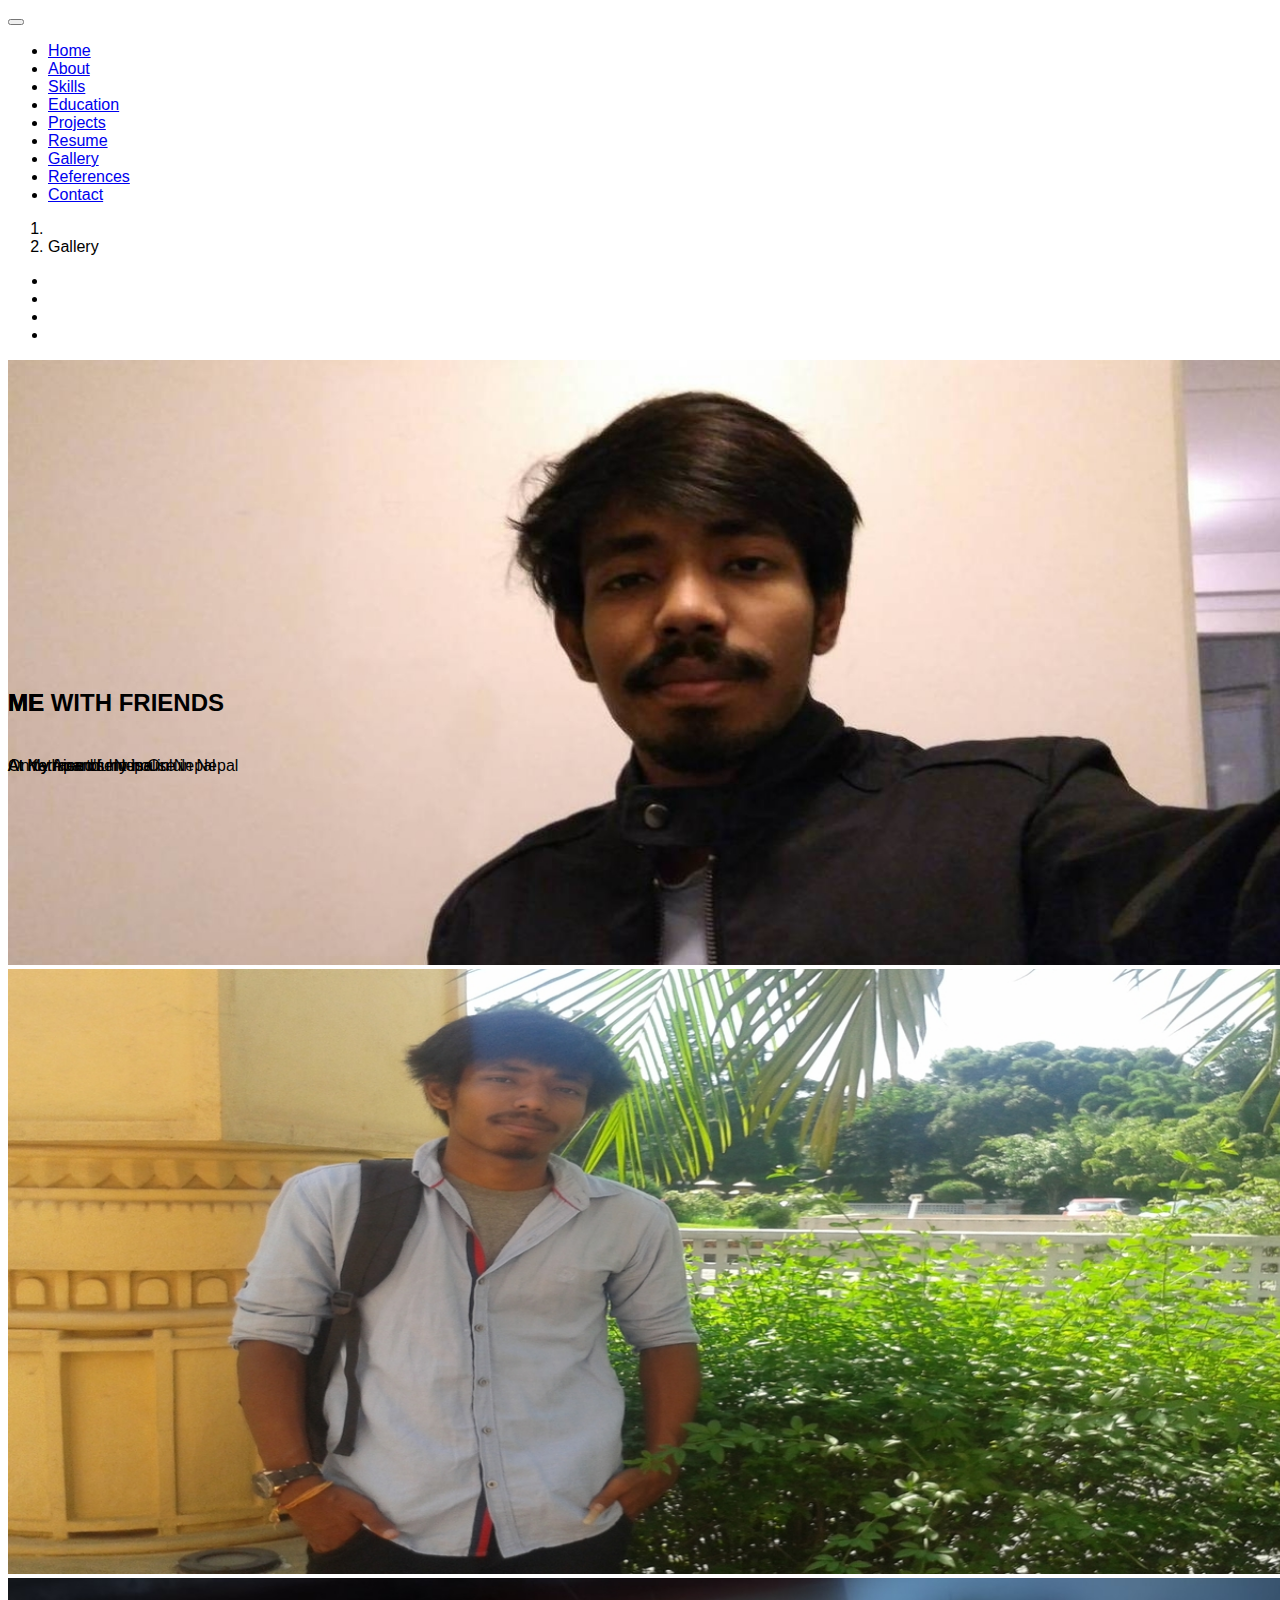
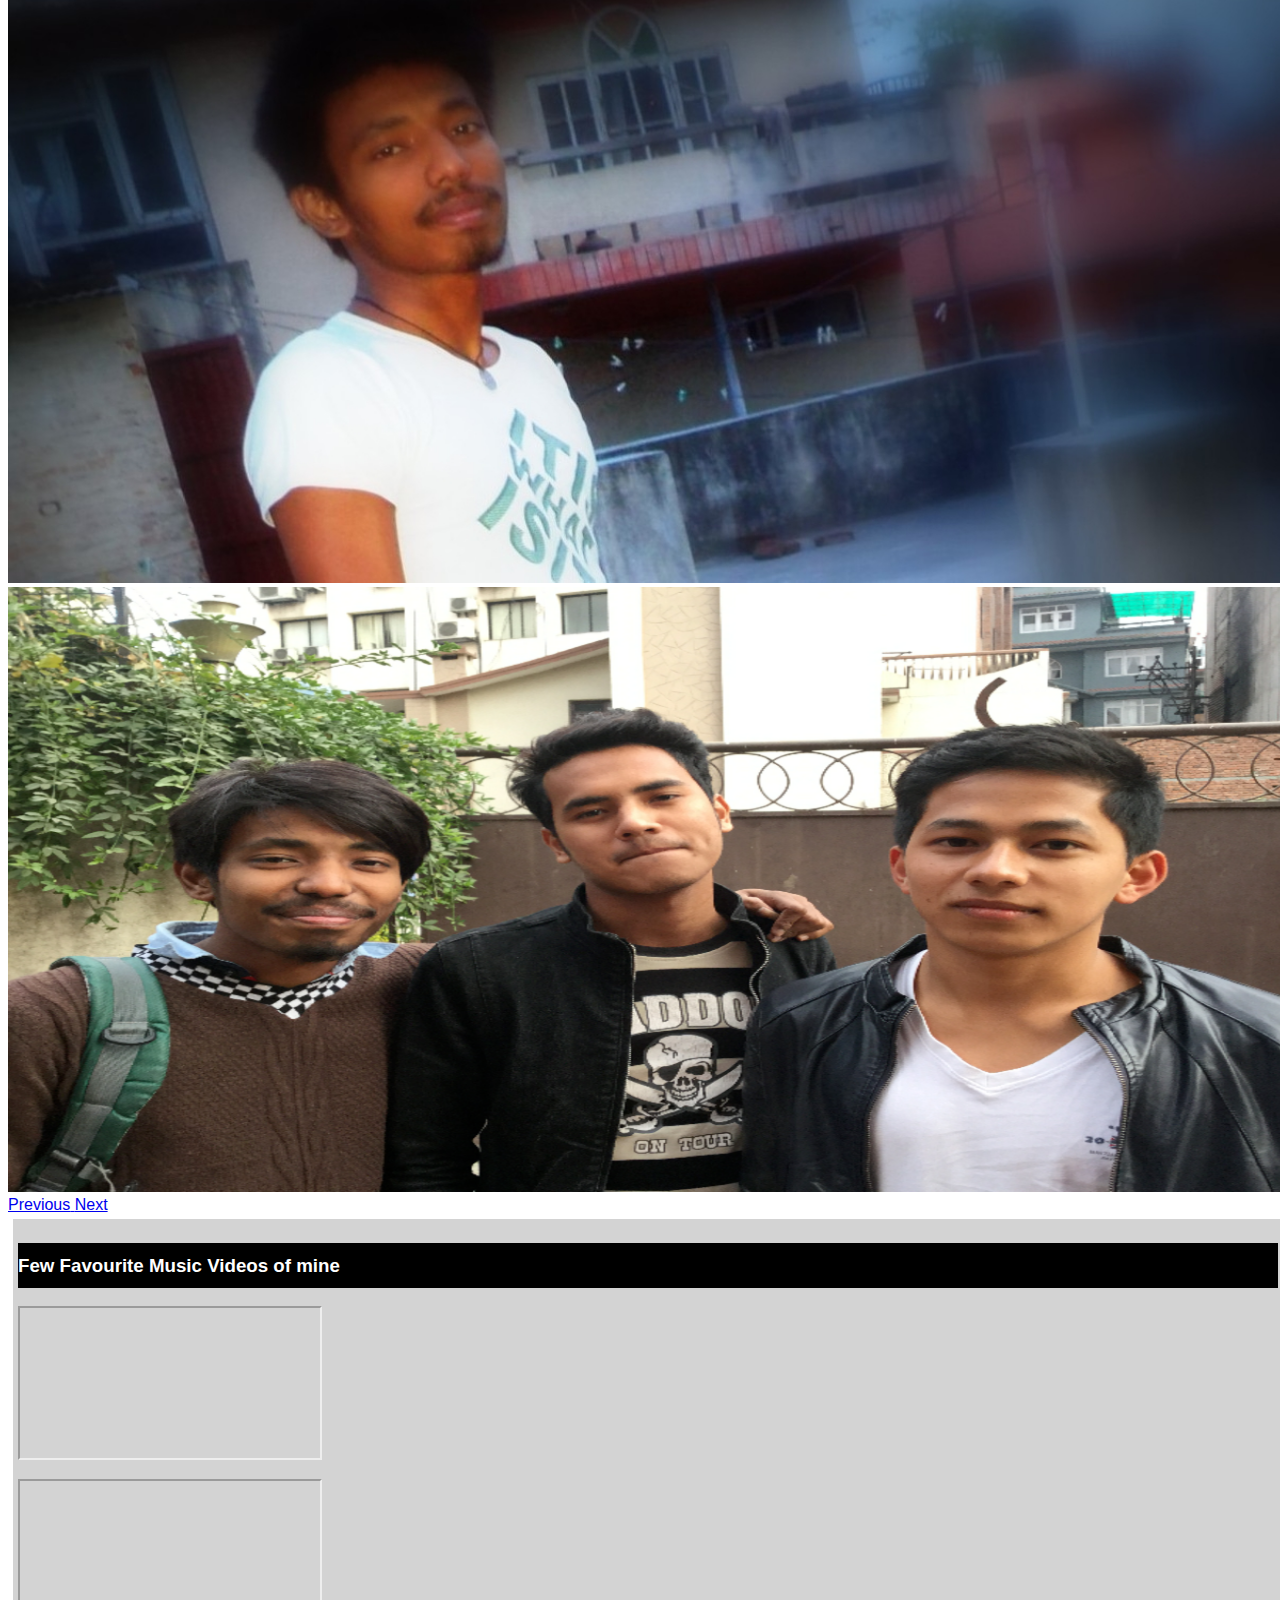
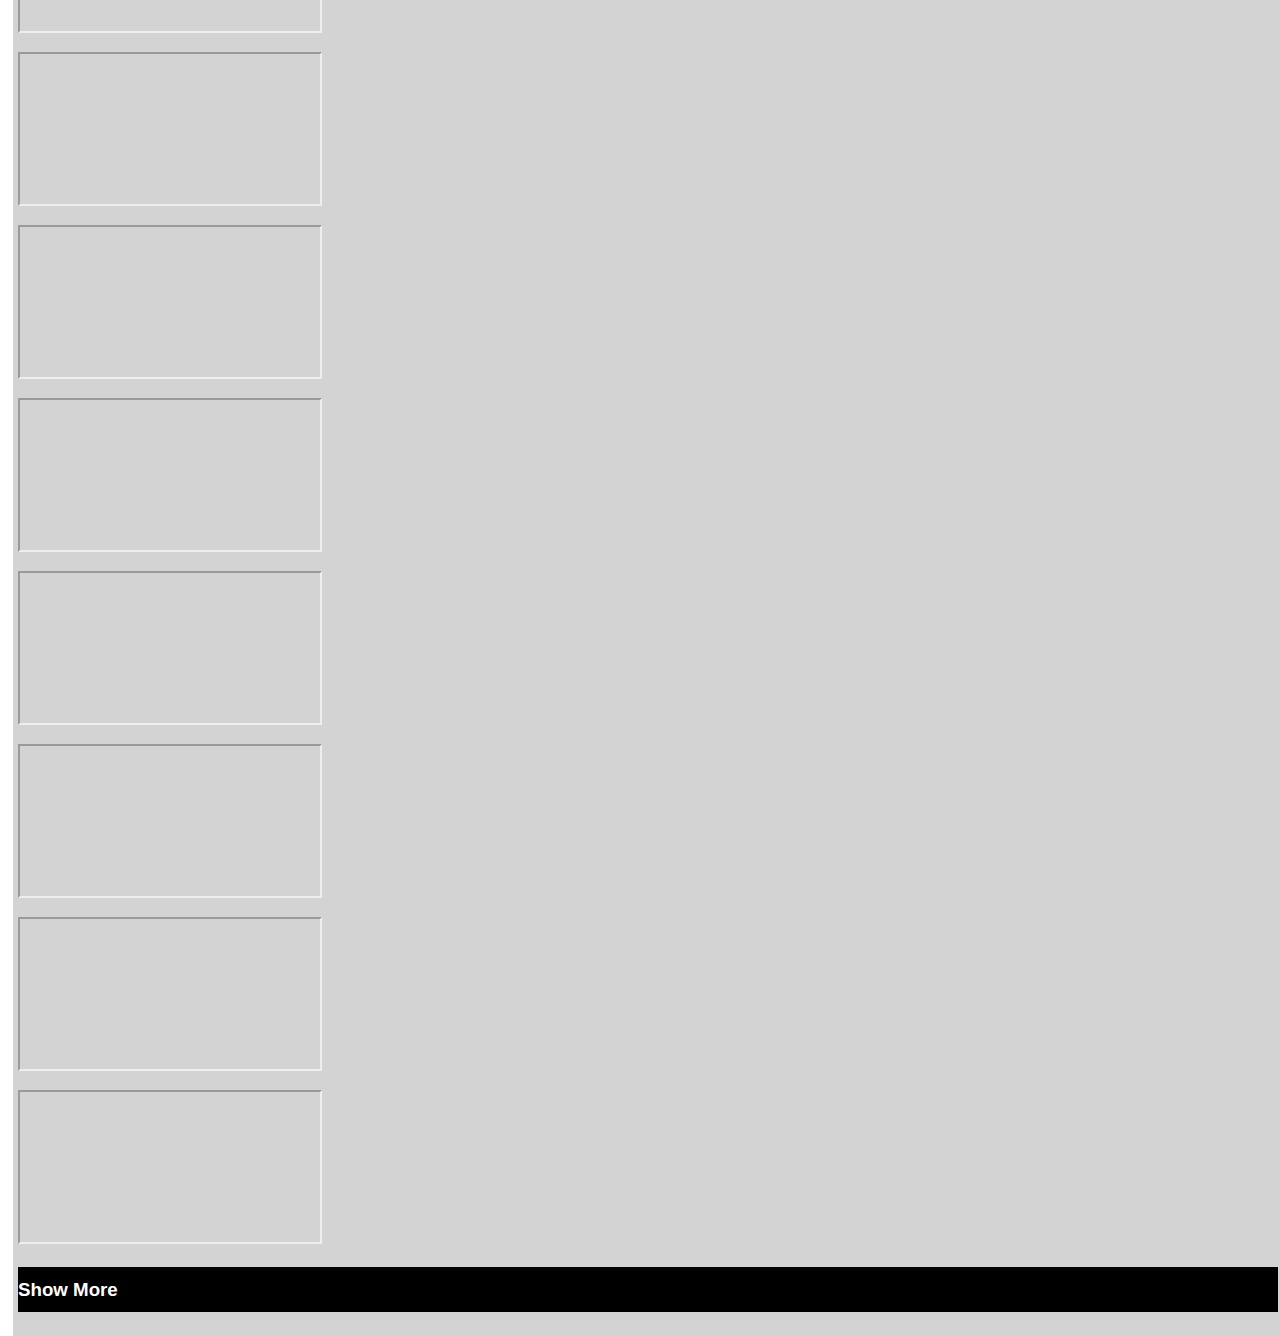
==== root/gallery.html @ 3b3e9f53 "gallery page added" ====
<!DOCTYPE html>
<html>
<head>
	<meta charset="utf-8">
	<meta http-equiv="X-UA-Compatible" content="IE=edge">
	<meta name="viewport" content="width=device-width, initial-scale=1">

	<title>Webpage using bootstrap</title>

	<link rel="stylesheet" href="https://stackpath.bootstrapcdn.com/bootstrap/4.1.1/css/bootstrap.min.css" integrity="sha384-WskhaSGFgHYWDcbwN70/dfYBj47jz9qbsMId/iRN3ewGhXQFZCSftd1LZCfmhktB" crossorigin="anonymous">
	<link rel="stylesheet" href="https://use.fontawesome.com/releases/v5.0.13/css/all.css" integrity="sha384-DNOHZ68U8hZfKXOrtjWvjxusGo9WQnrNx2sqG0tfsghAvtVlRW3tvkXWZh58N9jp" crossorigin="anonymous">
	<link rel="stylesheet" type="text/css" href="../css/main.css">
</head>
<body>
	<div>
		<!--navbar -->
		<nav class="navbar navbar-expand-lg navbar-dark bg-dark sticky-top">
	  		<a class="navbar-brand text-light" href="index.html"><i class="fas fa-underline"></i></a>
	  		<button class="navbar-toggler" type="button" data-toggle="collapse" data-target="#navbarContent" aria-controls="navbarSupportedContent" aria-expanded="false" aria-label="Toggle navigation">
	    		<span class="navbar-toggler-icon"></span>
	  		</button>
	  		<div class="collapse navbar-collapse" id="navbarContent">
	    		<ul class="navbar-nav ml-auto">
	      			<li class="nav-item active">
	        			<a class="nav-link text-light" href="index.html">Home</a>
	      			</li>
	      			<li class="nav-item">
				        <a class="nav-link text-light" href="about.html">About</a>
				    </li>
				    <li class="nav-item">
				        <a class="nav-link text-light" href="skills.html">Skills</a>
				    </li>
				    <li class="nav-item">
				        <a class="nav-link text-light" href="education.html">Education</a>
				    </li>
				    <li class="nav-item">
				        <a class="nav-link text-light" href="projects.html">Projects</a>
				    </li>
				    <li class="nav-item">
				        <a class="nav-link text-light" href="resume.html">Resume</a>
				    </li>
				    <li class="nav-item">
				        <a class="nav-link text-success" href="gallery.html">Gallery</a>
				    </li>
				    <li class="nav-item">
				        <a class="nav-link text-light" href="references.html">References</a>
				    </li>
				    <li class="nav-item">
				        <a class="nav-link text-light" href="contact.html">Contact</a>
				    </li>      			
	    		</ul>
	  		</div>
		</nav>
		<!--navbar ends -->
		<!-- breadcrumb -->
		<nav aria-label="breadcrumb">
		  	<ol class="breadcrumb">
		    	<li class="breadcrumb-item" aria-current="page"><a href="index.html"><i class="fas fa-underline"></i></a></li>
		    	<li class="breadcrumb-item active" aria-current="page">Gallery</li>
		  	</ol>
		</nav>
		<!-- body -->
		<div id="gallery">
			<div id="slides" class="carousel slide" data-ride="carousel">
				<ul class="carousel-indicators">
					<li data-target="#slides" data-slide-to="0" class="active"></li>
					<li data-target="#slides" data-slide-to="1"></li>
					<li data-target="#slides" data-slide-to="2"></li>
					<li data-target="#slides" data-slide-to="3"></li>
				</ul>
				<div class="carousel-inner">
					<div class="carousel-item active">
						<img src="../img/me1.png">
						<div class="carousel-caption d-md-block">
							<h5 style="text-transform: uppercase;">Me</h5>
							<p>At My Apartment in Oulu</p>
						</div>
					</div>
					<div class="carousel-item">
						<img src="../img/me2.png">
						<div class="carousel-caption">
							<h5 style="text-transform: uppercase;">Me</h5>
							<p>At Kathmandu Nepal</p>
						</div>
					</div>
					<div class="carousel-item">
						<img src="../img/me3.png">
						<div class="carousel-caption">
							<h5 style="text-transform: uppercase;">Me</h5>
							<p>On terrace of my house in Nepal</p>
						</div>
					</div>
					<div class="carousel-item">
						<img src="../img/me4.png">
						<div class="carousel-caption">
							<h5 style="text-transform: uppercase;">Me with Friends</h5>
							<p>At my friend's house in Nepal</p>
						</div>
					</div>
				</div>
				<a class="carousel-control-prev" href="#slides" role="button" data-slide="prev">
				    <span class="carousel-control-prev-icon" aria-hidden="true"></span>
				    <span class="sr-only">Previous</span>
				</a>
				<a class="carousel-control-next" href="#slides" role="button" data-slide="next">
				    <span class="carousel-control-next-icon" aria-hidden="true"></span>
				    <span class="sr-only">Next</span>
				</a>
			</div>
		</div>

		<div id="my-skills">
			<h3 class="text-center">Few Favourite Music Videos of mine</h3>
			<div id="cards" class="row">
				<div class="col-xl-4 col-lg-6 col-md-6">
					<div class="card">
						<div class="embed-responsive embed-responsive-16by9">
						  	<iframe class="embed-responsive-item" src="https://www.youtube.com/embed/aJOTlE1K90k?list=RDaJOTlE1K90k" allowfullscreen></iframe>
						</div>
					</div>
				</div>
				<div class="col-xl-4 col-lg-6 col-md-6">
					<div class="card">
						<div class="embed-responsive embed-responsive-16by9">
						  	<iframe class="embed-responsive-item" src="https://www.youtube.com/embed/ktvTqknDobU" allowfullscreen></iframe>
						</div>
					</div>
				</div>
				<div class="col-xl-4 col-lg-6 col-md-6">
					<div class="card">
						<div class="embed-responsive embed-responsive-16by9">
						  	<iframe class="embed-responsive-item" src="https://www.youtube.com/embed/cmSbXsFE3l8" allowfullscreen></iframe>
						</div>
					</div>
				</div>
				<div class="col-xl-4 col-lg-6 col-md-6">
					<div class="card">
						<div class="embed-responsive embed-responsive-16by9">
						  	<iframe class="embed-responsive-item" src="https://www.youtube.com/embed/DzwkcbTQ7ZE" allowfullscreen></iframe>
						</div>
					</div>
				</div>
				<div class="col-xl-4 col-lg-6 col-md-6">
					<div class="card">
						<div class="embed-responsive embed-responsive-16by9">
						  	<iframe class="embed-responsive-item" src="https://www.youtube.com/embed/1u-niluB8HI" allowfullscreen></iframe>
						</div>
					</div>
				</div>
				<div class="col-xl-4 col-lg-6 col-md-6">
					<div class="card">
						<div class="embed-responsive embed-responsive-16by9">
						  	<iframe class="embed-responsive-item" src="https://www.youtube.com/embed/_Yhyp-_hX2s" allowfullscreen></iframe>
						</div>
					</div>
				</div>
				<div class="col-xl-4 col-lg-6 col-md-6">
					<div class="card">
						<div class="collapse multi-collapse" id="collapsevid0">
							<div class="embed-responsive embed-responsive-16by9">
							  	<iframe class="embed-responsive-item" src="https://www.youtube.com/embed/j5-yKhDd64s" allowfullscreen></iframe>
							</div>
						</div>
					</div>
				</div>
				<div class="col-xl-4 col-lg-6 col-md-6">
					<div class="card">
						<div class="collapse multi-collapse" id="collapsevid1">
							<div class="embed-responsive embed-responsive-16by9">
							  	<iframe class="embed-responsive-item" src="https://www.youtube.com/embed/z8L08RPAeUM" allowfullscreen></iframe>
							</div>
						</div>
					</div>
				</div>
				<div class="col-xl-4 col-lg-6 col-md-6">
					<div class="card">
						<div class=" collapse multi-collapse" id="collapsevid2">
							<div class="embed-responsive embed-responsive-16by9">
							  	<iframe class="embed-responsive-item" src="https://www.youtube.com/embed/2Vv-BfVoq4g" allowfullscreen></iframe>
							</div>
						</div>
					</div>
				</div>
			</div>

			<h3 id="showmore" class="text-center bg-secondary" data-toggle="collapse" data-target=".multi-collapse" aria-expanded="false" aria-controls="collapsevid0 collapsevid1 collapsevid2">
				Show More
			</h3>
		</div>
	</div>
	
	<!--scripts -->
	<script src="https://code.jquery.com/jquery-3.3.1.slim.min.js" integrity="sha384-q8i/X+965DzO0rT7abK41JStQIAqVgRVzpbzo5smXKp4YfRvH+8abtTE1Pi6jizo" crossorigin="anonymous"></script>
	<script src="https://cdnjs.cloudflare.com/ajax/libs/popper.js/1.14.3/umd/popper.min.js" integrity="sha384-ZMP7rVo3mIykV+2+9J3UJ46jBk0WLaUAdn689aCwoqbBJiSnjAK/l8WvCWPIPm49" crossorigin="anonymous"></script>
	<script src="https://stackpath.bootstrapcdn.com/bootstrap/4.1.1/js/bootstrap.min.js" integrity="sha384-smHYKdLADwkXOn1EmN1qk/HfnUcbVRZyYmZ4qpPea6sjB/pTJ0euyQp0Mk8ck+5T" crossorigin="anonymous"></script>
	<script type="text/javascript">
		$(function () {
		  $('[data-toggle="tooltip"]').tooltip()
		})
	</script>
</body>
</html>
---- css/main.css ----
html, body {
  height: 100%;
  width: 100%;
  font-family: 'Poppins', sans-serif;
}

/*carousel style*/

.carousel-inner img {
  width: 100%;
  height: 605px;
}

.referencesClass .carousel-inner .carousel-item iframe { width: 100%; }

.carousel-caption {
  position: absolute;
  top: 50%;
  transform: translateY(-50%);
}

#gallery .carousel-caption { top: 80%; }

#gallery .carousel-caption h5 { font-size: 150%; }

.carousel-caption h1 {
  font-size: 500%;
  text-transform: uppercase;
  text-shadow: 1px 1px 15px #000;
}

.carousel-caption h3 {
  font-size: 200%;
  font-weight: 500;
  text-shadow: 1px 1px 10px #000;
  padding-bottom: 1rem;
}

.breadcrumb {
	margin-bottom: 0;
}

.btn-primary {
  background-color: #6648b1;
  border: 1px solid #563d7c;
}

.btn-primary:hover {
  background-color: #563d7c;
  border: 1px solid #6648b1;
}

.jumbotron-fluid { margin-bottom: 0; }

/*about page style start*/

#about .jumbotron {
	width: 100%;
	height: 80%;
	margin-bottom: 8px;
	background-image: url('../img/me2.png');
	background-position: top;
	background-size: cover;
	background-repeat: no-repeat;
	background-attachment: fixed;
}

.container {
	margin-top: 5em;
	background: rgba(0,0,0,.4);
	color: white;
}

/*about page style end*/

/*skills page style start*/

#my-skills { 
	max-width: 100%;
	height: auto;
	background-color: lightgrey;
	margin: 5px;
	padding: 5px;
}

#my-skills h3 { 
	background: rgba(0,0,0,1); 
	color: white;
	line-height: 45px;
}

#progressbar-section {
	max-width: 100%;
	padding: 10px;
	text-align: left;
}

#progressbar-section h5 { padding-top: 15px; }

.progress { max-width: 90%; }

.progressbar-subsection .badge { float: right; }

#badge-bottom { display: none; }

/*skills page style end*/

/*education page style start*/

#accordion img:hover { cursor: pointer; }

.card { margin-bottom: 15px; }

.card-header { padding: 5px; }

.card-header h5 { margin: 0; }

.card-body { 
	padding: 10px;
	padding-left: 15px; 
}

.card-body p { padding: 0; }

.card-text { font-size: 18px; }

#header1 a, { max-width: 100%; }

/*education page style end*/

/*resume page style start*/

.btn-group { 
	margin-top: 25px; 
	margin-bottom: 10px; 
}

/*resume page style end*/

/*contact page style start*/

form { width: 70%; }

.form-group { font-size: 110%; }

#submit1, #reset1 { top: 40%; }

.fa {
  	font-size: 40px;
  	width: 70px;
  	text-align: center;
  	margin: 10px 5px;
  	padding: 10px;
  	border-top-left-radius: 40%;
  	border-bottom-right-radius: 40%;
}

.fa:hover { color: white; }

#social-media { margin-top: 50px; }

#social-media a { text-decoration: none; }

.fa-facebook {
  	background: #3B5998;
  	color: white;
}

.fa-instagram {
  	background: #d6249f;
  	background: radial-gradient(circle at 30% 107%, #fdf497 0%, #fdf497 5%, #fd5949 45%,#d6249f 60%,#285AEB 90%);
  	color: #fff;
}

.fa-twitter {
  	background: #55ACEE;
  	color: white;
}

.fa-github {
	background: black;
	color: white;
}

/*contact page style end*/

#showmore:hover { cursor: pointer; }

@media (max-width: 768px) {
	.carousel-inner img {
		width: 100%;
		height: 100%;
	}

	.referencesClass .carousel-inner .carousel-item iframe { width: 100%; height: 100%; }

	.carousel-caption { top: 45%; }

	#gallery .carousel-caption { top: 65%; }

	.carousel-caption h1 { font-size: 350%; }

	.carousel-caption h3 {
	  font-size: 140%;
	  font-weight: 400;
	  padding-bottom: .2rem;
	}

	.carousel-caption .btn {
	  font-size: 95%;
	  padding: 8px 14px;
	}

	.display-4 { font-size: 200%; }

	/*about page style start*/

	#about .jumbotron { height: 100%; }

	.container {
		margin-top: 5em;
		background: rgba(0,0,0,.5);
		color: white;
		font-size: 110%;
	}

	/*about page style end*/

	/*skills page style start*/

	#badge-right { display: none; }

	#badge-bottom { display: inline-block; }

	/*skills page style end*/

	/*education page style start*/

	#accordion .card-body { font-size: 180%; }

	/*education page style end*/

	/*resume page style start*/

	.btn-group { 
		margin-top: 10px; 
		margin-bottom: 10px; 
	}

	/*resume page style end*/

	/*contact page style start*/

	form { width: 100%; }

	/*contact page style end*/
}

@media (max-width: 576px) {
	.carousel-inner img {
		width: 100%;
		height: 100%;
	}

	.carousel-caption { top: 40%; }

	#gallery .carousel-caption { top: 65%; }

	.carousel-caption h1 { font-size: 250%; }

	.carousel-caption h3 { font-size: 110%; }
	.carousel-caption .btn {
	  font-size: 90%;
	  padding: 4px 8px;
	}

	.carousel-indicators { display: none; }

	.display-4 { font-size: 160%; }

	/*about page style start*/

	#about .jumbotron { height: 100%; }

	.container {
		margin-top: 5em;
		padding-top: 5px;
		background: rgba(0,0,0,.5);
		color: white;
		font-size: 110%;
	}

	/*about page style end*/

	/*skills page style start*/

	/*skills page style end*/

	/*education page style start*/

	#accordion .card-body { font-size: 150%; }

	/*education page style end*/

	/*resume page style start*/

	/*resume page style end*/
	/*contact page style start*/

	form { width: 100%; }

	/*contact page style end*/
}

/*---Firefox Bug Fix --*/
.carousel-item {
  transition: -webkit-transform 0.5s ease;
  transition: transform 0.5s ease;
  transition: transform 0.5s ease, -webkit-transform 0.5s ease;
  -webkit-backface-visibility: visible;
  backface-visibility: visible;
}

@media (max-width: 375px) {
	#about .jumbotron {
		height: 130%;
	}
	.container {
		margin-top: 4em;
		padding-top: 5px;
		background: rgba(0,0,0,.5);
		color: white;
		font-size: 110%;
	}
	#accordion .card-body { font-size: 150%; }
}

@media (max-width: 320px) {
	#about .jumbotron {
		height: 170%;
	}
	.container {
		margin-top: 4em;
		padding-top: 5px;
		background: rgba(0,0,0,.5);
		color: white;
		font-size: 90%;
	}
	#accordion .card-body { font-size: 150%; }
}

@media screen and (min-width: 1024px) {
	#accordion .card-body { font-size: 140%; }
}

/*
Extra small (xs) devices (portrait phones, less than 576px)
No media query since this is the default in Bootstrap
Small (sm) devices (landscape phones, 576px and up)
@media (min-width: 576px) { ... }
Medium (md) devices (tablets, 768px and up)
@media (min-width: 768px) { ... }
Large (lg) devices (desktops, 992px and up)
@media (min-width: 992px) { ... }
Extra (xl) large devices (large desktops, 1200px and up)
@media (min-width: 1200px) { ... }
*/
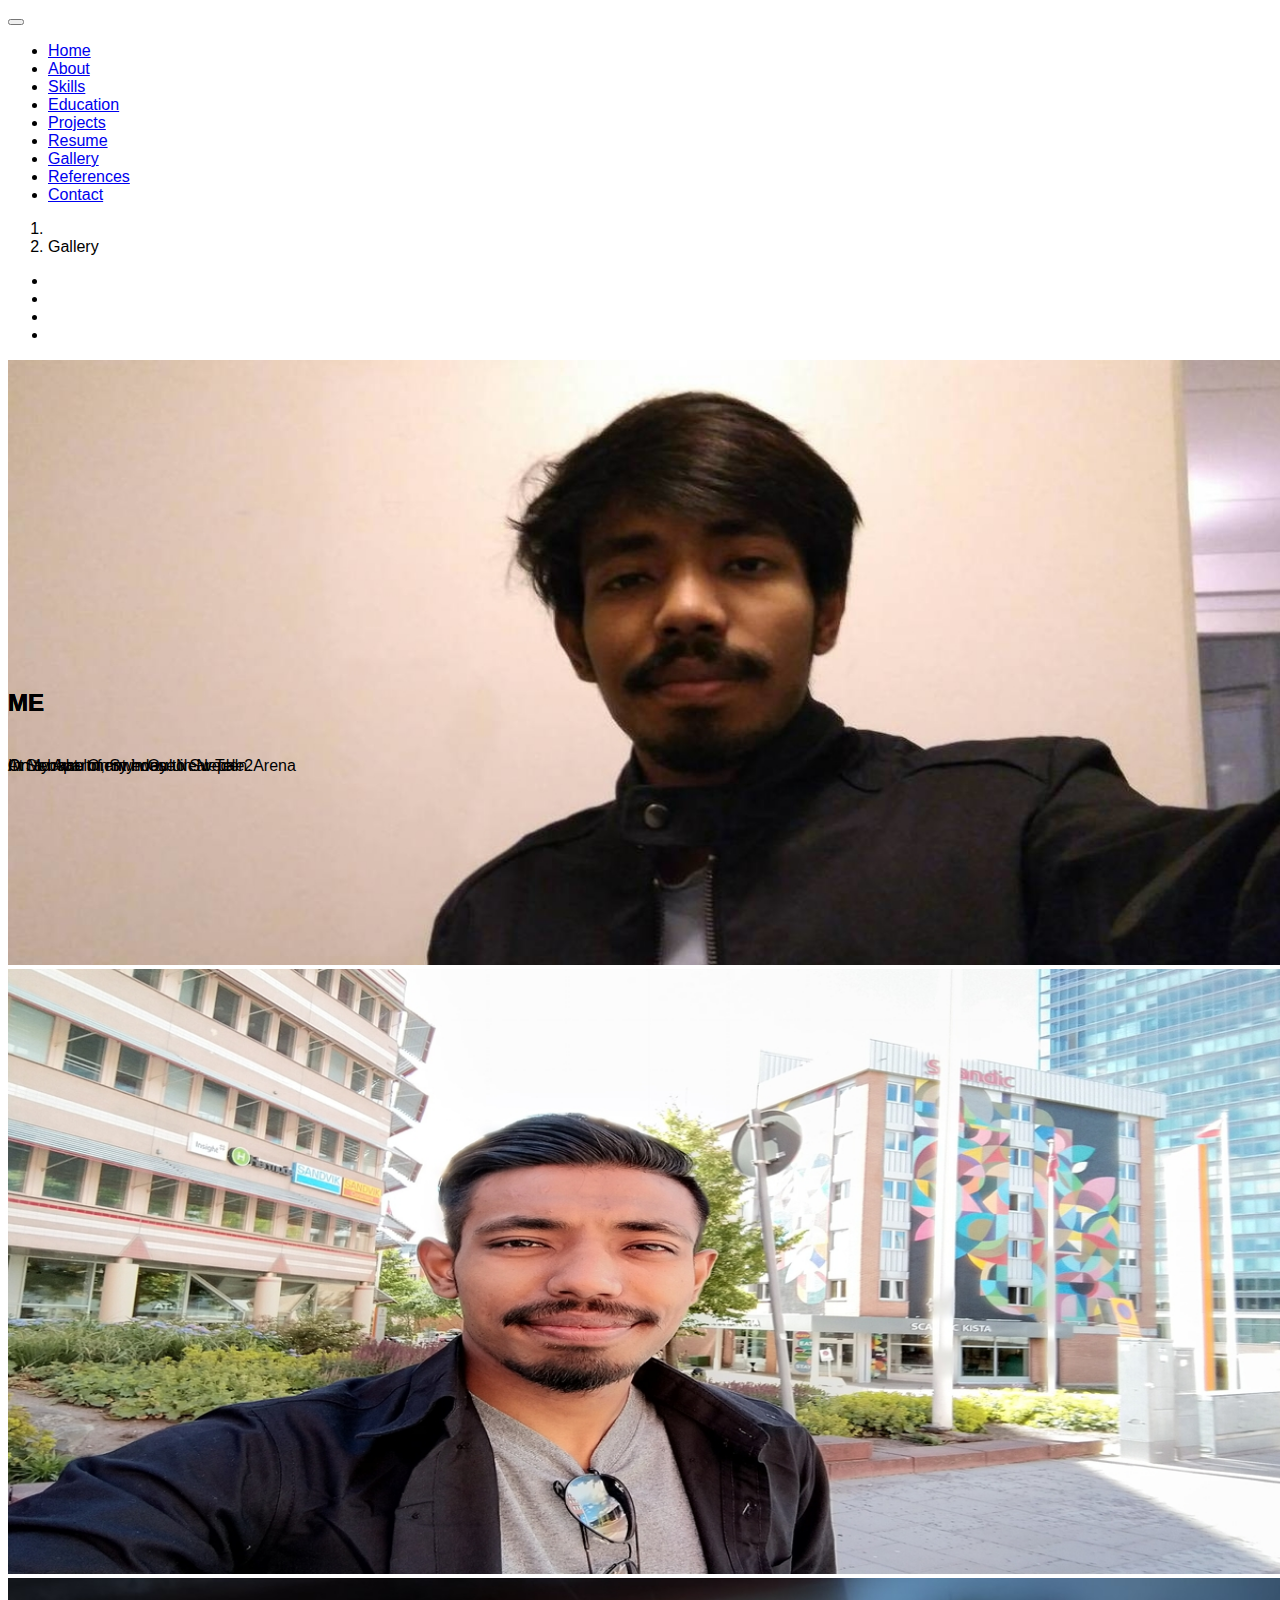
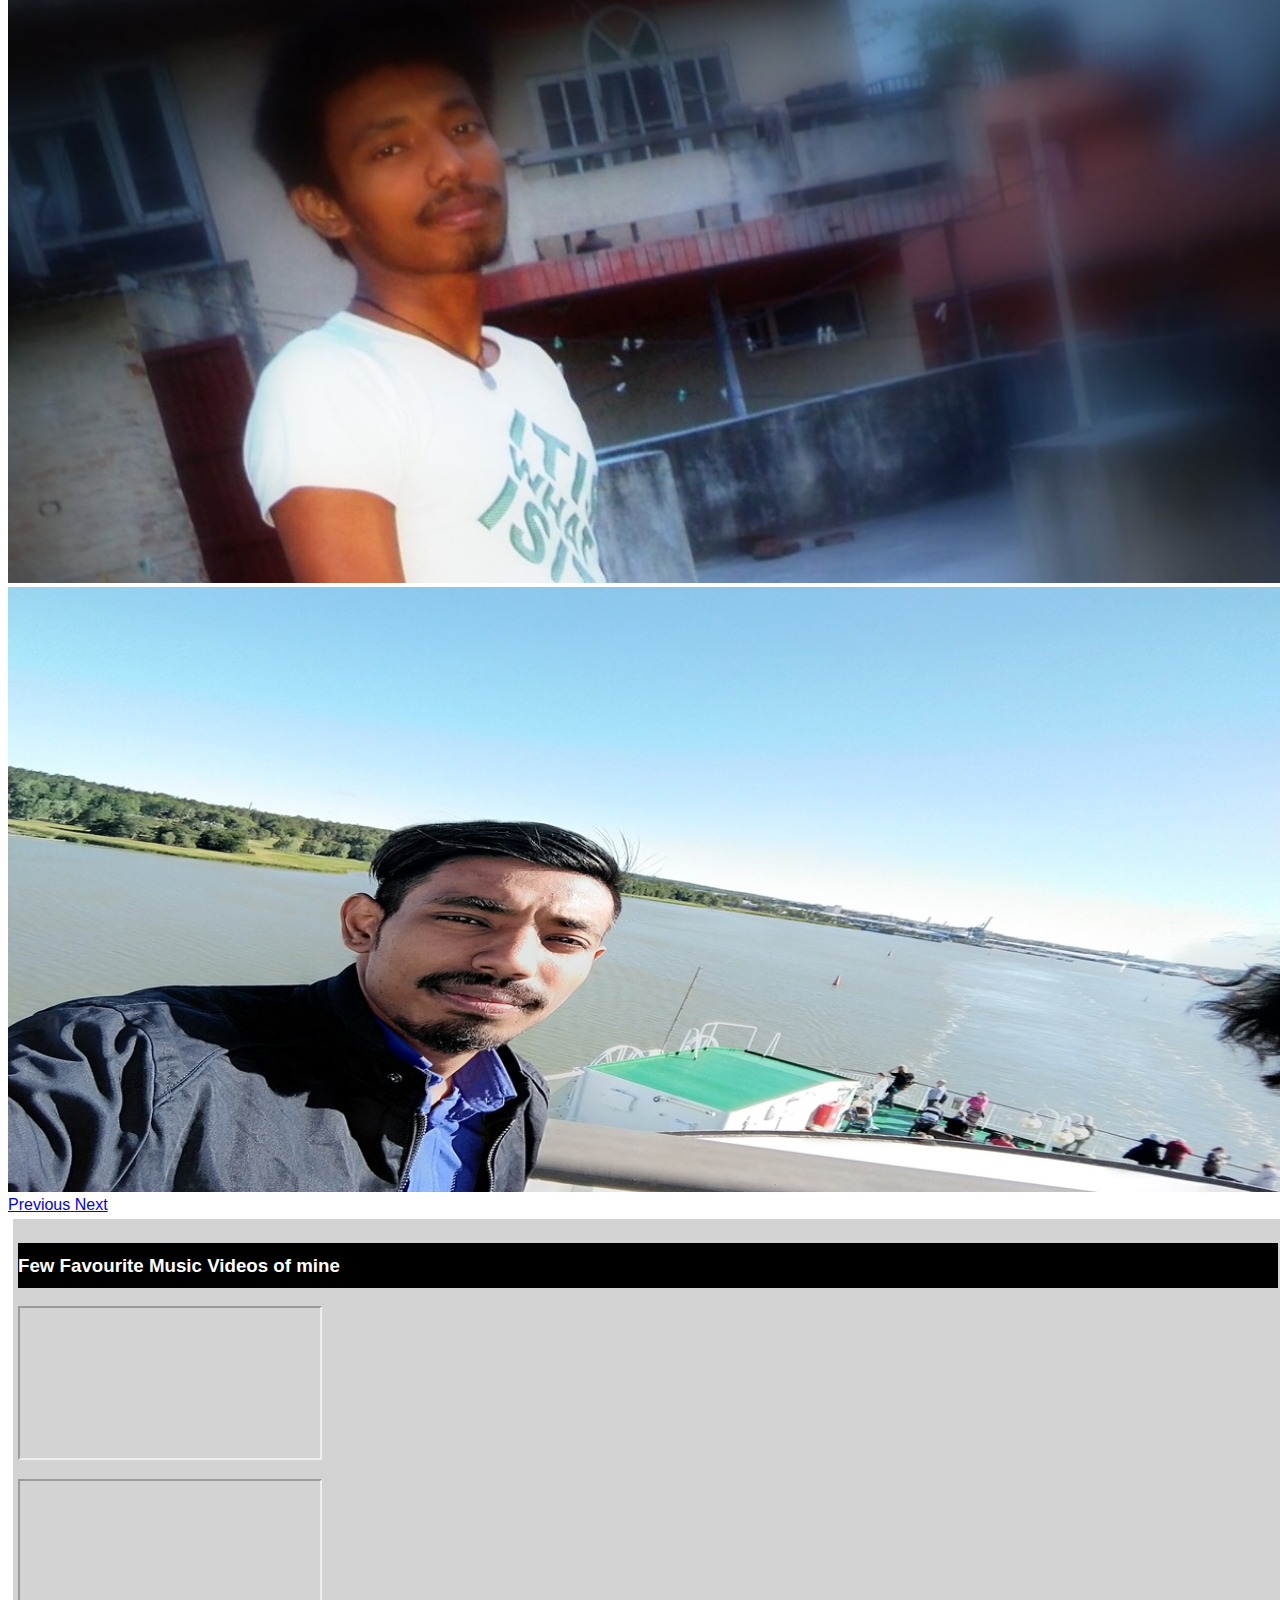
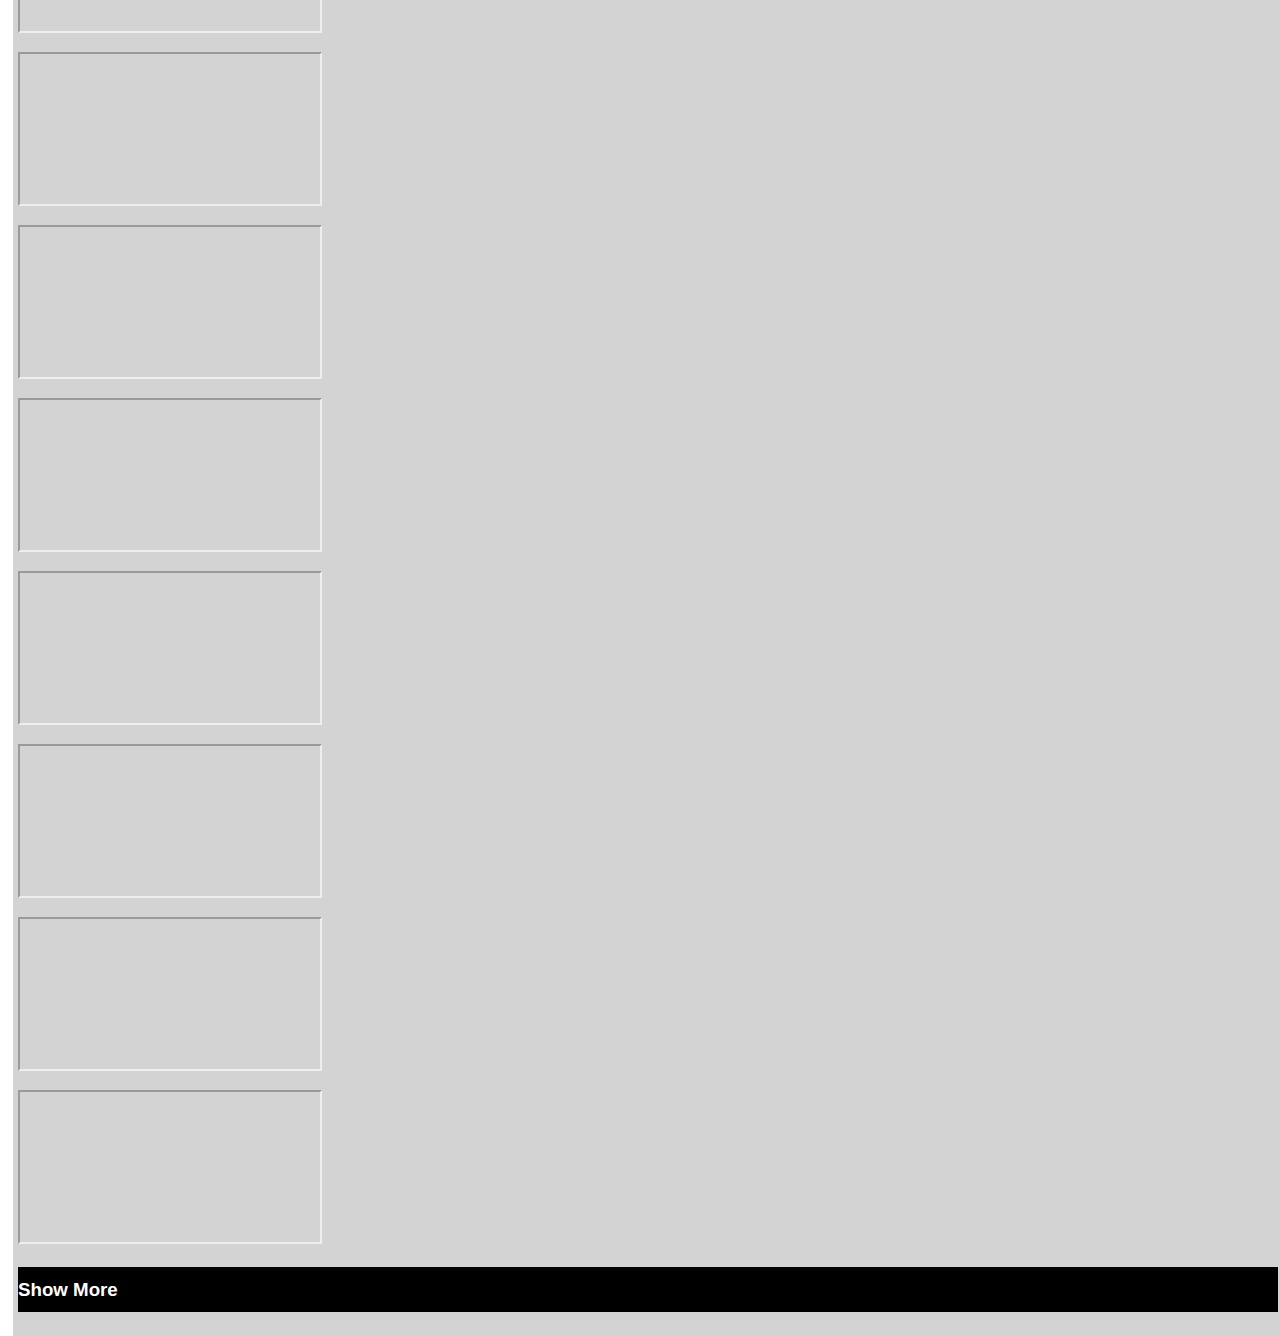
==== commit 28d5aa22: "images update" ====
--- a/root/gallery.html
+++ b/root/gallery.html
@@ -80,7 +80,7 @@
 						<img src="../img/me2.png">
 						<div class="carousel-caption">
 							<h5 style="text-transform: uppercase;">Me</h5>
-							<p>At Kathmandu Nepal</p>
+							<p>In Stockholm, Sweden. Near Tele2Arena</p>
 						</div>
 					</div>
 					<div class="carousel-item">
@@ -93,8 +93,8 @@
 					<div class="carousel-item">
 						<img src="../img/me4.png">
 						<div class="carousel-caption">
-							<h5 style="text-transform: uppercase;">Me with Friends</h5>
-							<p>At my friend's house in Nepal</p>
+							<h5 style="text-transform: uppercase;">Me</h5>
+							<p>On a boat. On my way to Sweden.</p>
 						</div>
 					</div>
 				</div>
